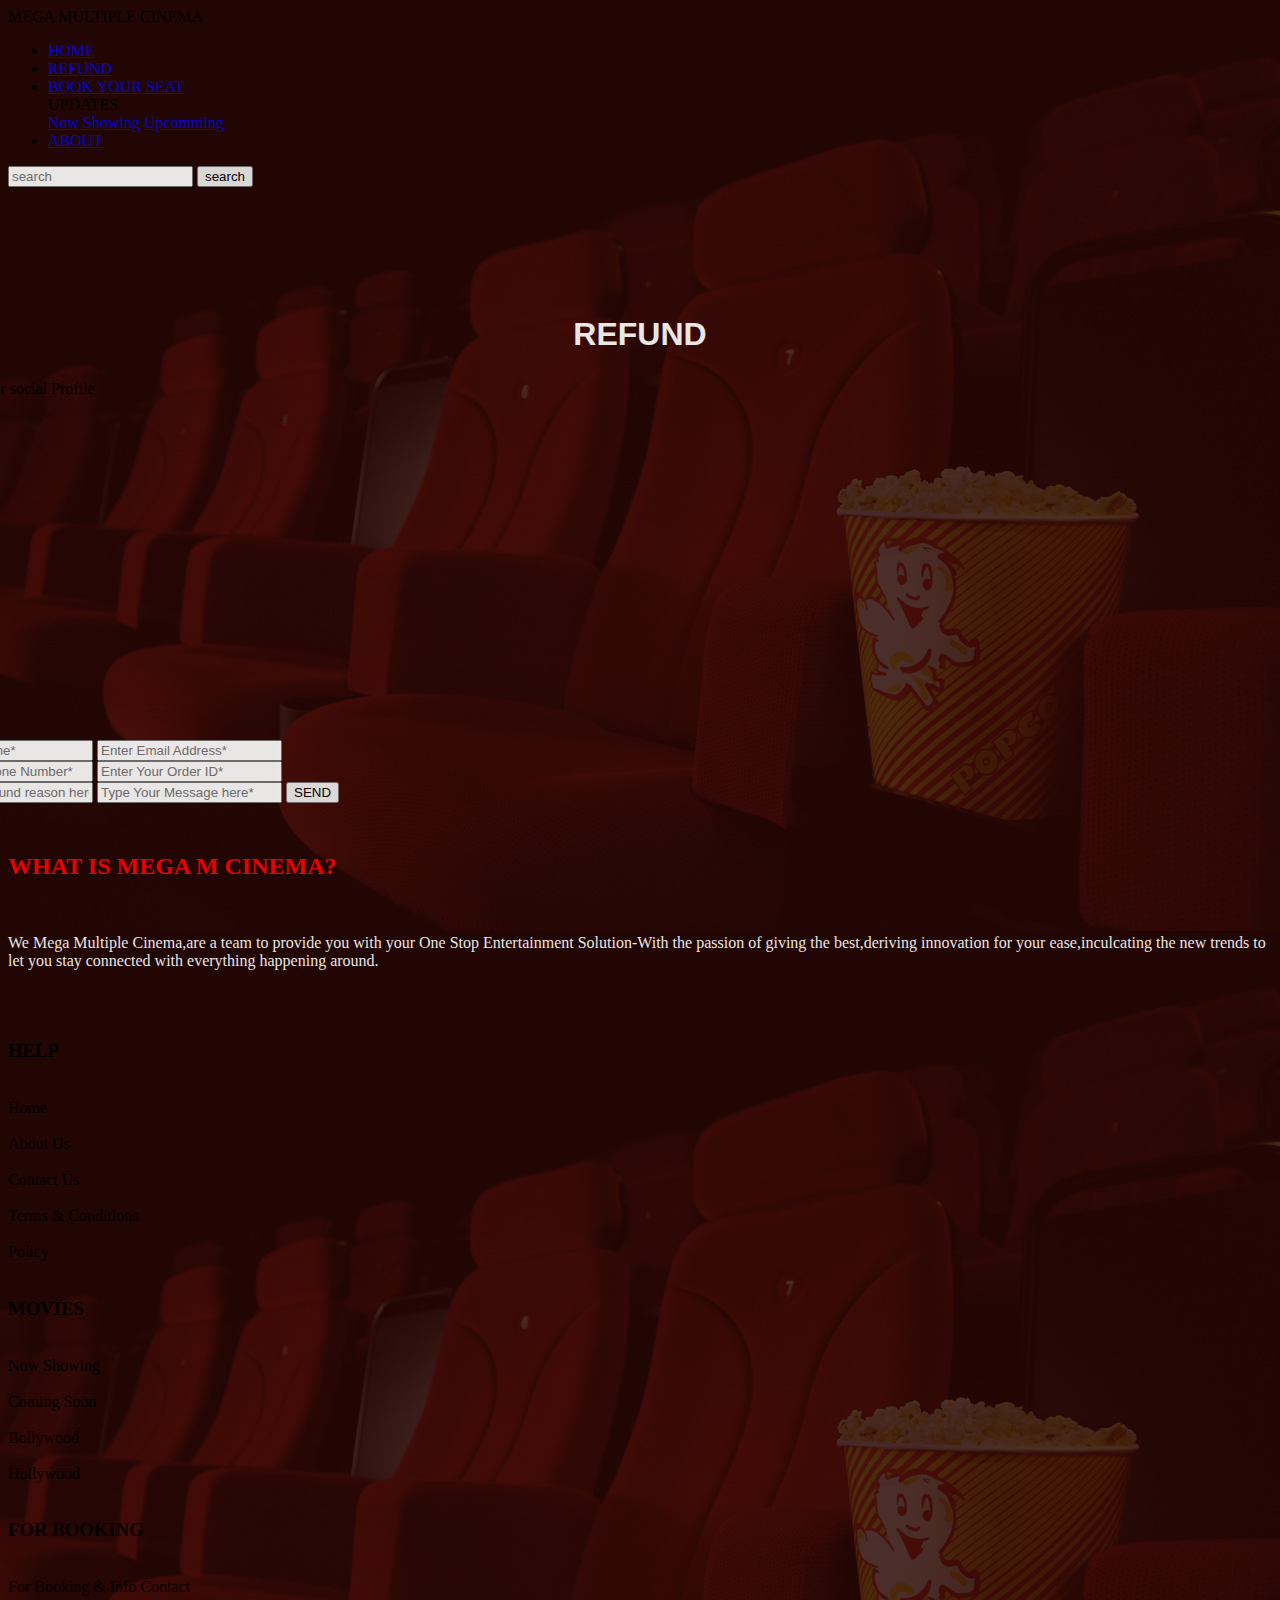
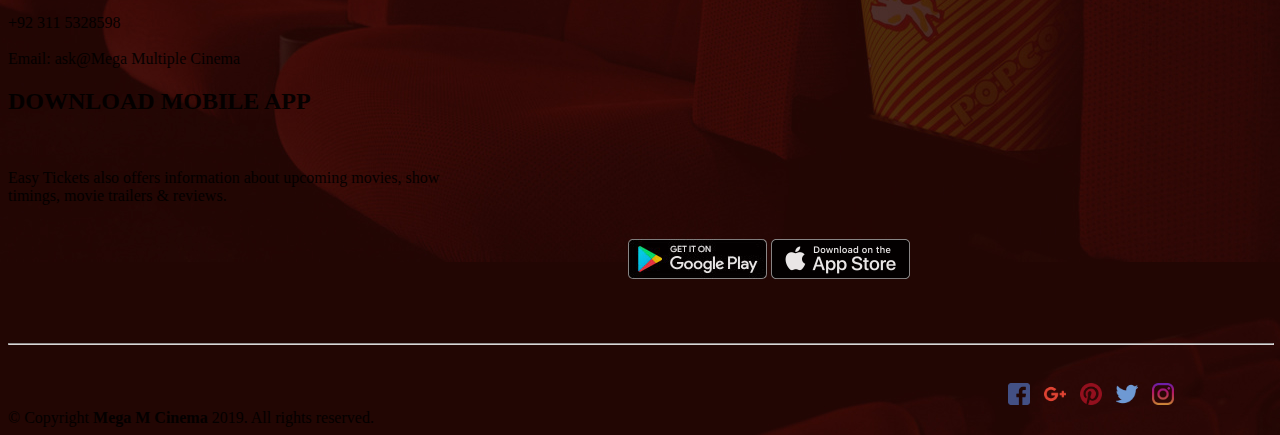
==== refund.html @ afd17ca4 "publishing my first website" ====
<!DOCTYPE html>
<html>
<head>
	<title> Refund </title>
	<link rel="stylesheet" type="text/css" href="Refund.css">
	<link rel="shortcut icon"   href="tabicon.jpg "  >	
	<style type="text/css">
		body{
			background-image: url(PC.jpg);
			opacity: 0.9;
		}
	</style>
</head>
<body>

 
	<div class="fix">
	<div class="nav-area">
		<div class="logo">MEGA MULTIPLE CINEMA</div>
		
		<ul class="menu-area">
			<li class="action"><a href="index.html">HOME</a></li>
			<li class="action"><a href="refund.html">REFUND</a></li>
			<li class="action"><a href="seat.html">BOOK YOUR SEAT</a></li>

			<div class="dropdown">
             <label class="text">UPDATES</label> 
             <div class="dropdown-content">
              <a href="nowshowing.html">Now Showing</a>
               <a href="update.html">Upcomming</a>
              
               </div>
            </div>

			 <li class="action"><a href="about.html">ABOUT</a></li>	
			
			

		</ul>
        <div class="seach-box" >
        	<form>
        	  <input type="text"placeholder="search">
        	  <input type="submit" name="" value="search">     	  
        	  </form>       	
        </div>
	</div>
   
     


<br><br><br> <br><br><br>
	<h1 style="text-align: center;color: white; font-family: Arial;"> REFUND</h1>
	<br>



<br><br><br><br><br>
	<div style="margin-left: -100px; margin-top: -150px; width: 500px; height: 500px;" class="wrapper">
		<div class="header-area">
		<h2 style="margin-top: -30px; margin-left: -330px;"> MEGA M CINEMA </h2>
		<p> Subcribe to aur social Profile</p>
	</div>
	<div class="icon">
<img src="fb.png" style="width: 22px; height: 22px; margin-top: 300px; margin-left: -260px;">
<img src="plus.png" style="width: 24px; height: 22px; margin-left: 15px; ">
<img src="tw.png" style="width: 24px; height: 22px; margin-left: 15px;">
<img src="pin.png" style="width: 24px; height: 22px; margin-left: 15px;">
<img src="inst.png" style="width: 24px; height: 22px; margin-left: 19px;">

	</div>
	<div class="form-area">
		<input type="No"  placeholder=" Enter username*">
		<input type="email" name="email"  placeholder="Enter Email Address*">
		<input type="Conatct No"  placeholder="Enter Your Phone Number*">
		<input type="Order"  placeholder="Enter Your Order ID*">
		<input type="reason"  placeholder="Enter Your Refund reason here*">
		<input type="Message"  placeholder="Type Your Message here*">

<a href="message.html"><button  class="btn-send"> SEND </button></a>
</div>

	
</div>
</body>
      	
   <div class="footer-main">

  <div class="footer-inner">

      <h2 style="font-family: Georgia; color: red;"> WHAT IS MEGA M CINEMA?</h2><br>
<p style="color: #fff; font-weight: 200;"> We Mega Multiple Cinema,are a team to provide you with your One Stop Entertainment Solution-With the passion of giving the best,deriving innovation for your ease,inculcating the new trends to let you stay connected with everything happening around.</p><br><br>
</div> 


<div class="move-2">
<h3> HELP </h3><br>
<font>Home</font> <br><br>
<font>About Us</font> <br><br>
<font>Contact Us</font><br><br>
<font>Terms & Conditions</font><br><br>
<font>Policy</font><br><br>
</div>
<div class="move-3">
<h3> MOVIES</h3> <br>
<font>Now Showing</font><br><br>
<font>Coming Soon</font><br><br>
<font>Bollywood</font><br><br>
<font>Hollywood</font><br><br>
</div>

<div class="move-4">
<h3> FOR BOOKING </h3> <br>
 <font>For Booking & Info Contact</font><br><br>
<font>+92 311 5328598</font><br><br>
<font> Email: ask@Mega Multiple Cinema</font>
</div>

<div class="move-5">
<h2> DOWNLOAD MOBILE APP</h2><br>
<p> Easy Tickets also offers information about upcoming movies, show<br> timings, movie trailers & reviews.</p>
 </div><br>

  <img style="margin-left: 620px; border-radius: 5px; margin-top: -1px;" src="a2.jpg">
  <img style=" " src="a1.png">

 <hr style="width: 100%; margin-top: 60px;">

  <div class="pic">
<img class="pg1" src="fb.png"style="width: 22px; height: 22px; margin-left: 1000px; margin-top: 30px;cursor: pointer;">
<img src="plus.png"style="width: 22px; height: 22px; margin-left: 10px;cursor: pointer;">
<img src="pin.png"style="width: 22px; height: 22px; margin-left: 10px;cursor: pointer;">
<img src="tw.png"style="width: 22px; height: 22px; margin-left: 10px;cursor: pointer;">
<img src="inst.png"style="width: 22px; height: 22px;margin-left: 10px;cursor: pointer; ">

  </div>

 <div class="footerCopyright">&copy; Copyright <b>Mega M Cinema</b> 2019. All rights reserved.
 </div>

</html>
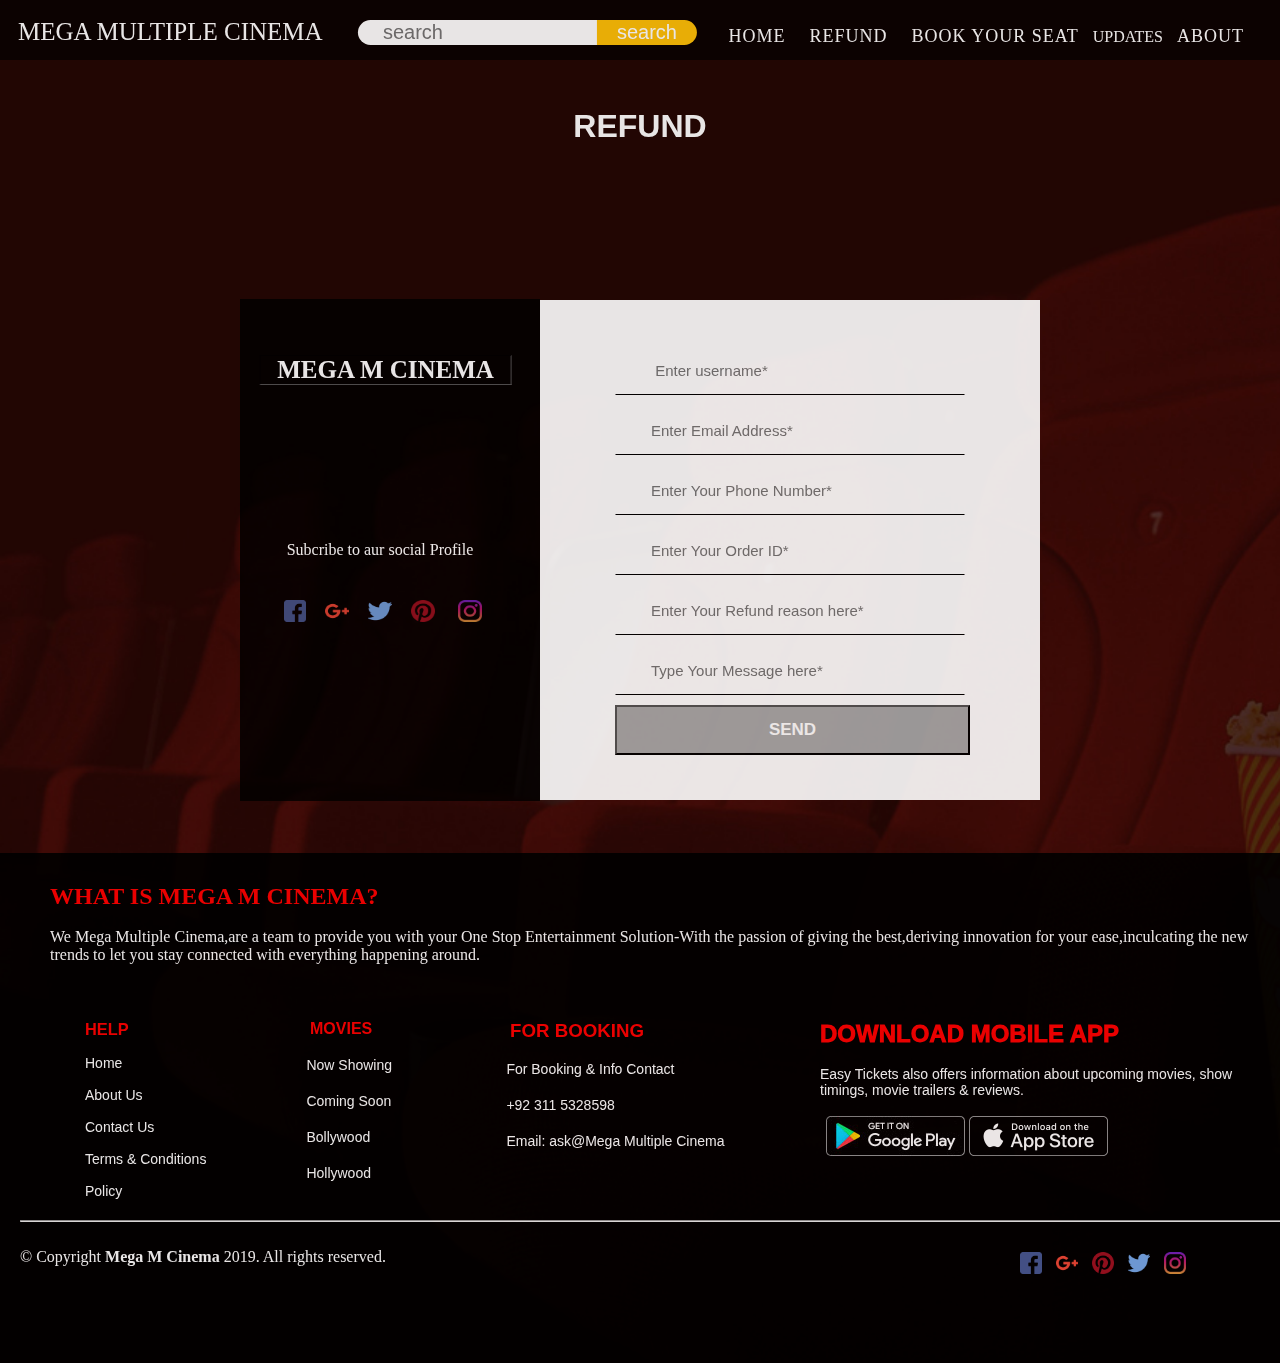
==== commit d918424f: "Update refund.html" ====
--- a/refund.html
+++ b/refund.html
@@ -2,7 +2,7 @@
 <html>
 <head>
 	<title> Refund </title>
-	<link rel="stylesheet" type="text/css" href="Refund.css">
+	<link rel="stylesheet" type="text/css" href="refund.css">
 	<link rel="shortcut icon"   href="tabicon.jpg "  >	
 	<style type="text/css">
 		body{
--- a/refund.css
+++ b/refund.css
@@ -0,0 +1,327 @@
+*
+{
+	margin: 0px;
+	padding: 0px;
+	text-decoration: none;
+	margin: 0px auto;
+   
+
+}
+body
+{
+	
+	background-image: url(a1.jpg);
+	background-size: cover;
+	 
+}
+.fix
+{
+	overflow: hidden;
+}
+.nav-area
+{
+	background: rgba(0,0,0,0.7);
+	height: 60px;
+	position: absolute;
+	width: 100%;
+}
+.logo
+{
+	margin: 18px 18px;
+	height: 60px;
+	float: left;
+	color: #fff;
+	font-size: 25px;
+	text-transform: uppercase;
+}
+.menu-area{
+	float: right;
+	list-style: none;
+	margin: 18px;
+	 padding: 8px;
+	
+	 margin-left: 12px;
+}
+.menu-area li
+{
+	display: inline-block;
+	padding: 10px;
+	margin-top: -10px;
+	 font-size: 18px;
+}
+.menu-area li a{
+	text-decoration: none;
+	color: #fff;
+   letter-spacing: 1px;
+  
+}
+
+.menu-area li.active a{
+	color: tomato;
+}
+.menu-area li a:hover{
+	color: tomato;
+}
+.wellcome-text{
+	height: 15%;
+}
+.logo:hover
+{
+color: tomato;
+}
+.seach-box{
+	position: absolute;
+	top: 50%;
+	left: 50%;
+	transform:translate(-82%,-40%);
+}
+input{
+	
+	display: inline-block;
+	font-size: 20px;
+	box-sizing: border-box;
+	transition: .5s;
+}
+input[type="text"]
+{
+	background: #fff;
+	width: 240px;
+	height: 25px;
+	border: none;
+	outline: none;
+	padding: 0 25px;
+	border-radius: 25px 0 0 25px;
+}
+input[type="submit"]
+{
+	position: relative;
+	left: -5px;
+	border-radius: 0 25px 25px 0;
+	width: 100px;
+	height: 25px;
+	border: none;
+	outline: none;
+	cursor: pointer;
+	background: #ffc107;
+	color: #fff;
+}
+input[type="submit"]:hover{
+	background: tomato;
+}
+.text
+{
+	font-size: 16px;
+	color: white;
+
+}
+
+.dropbtn {
+ background: rgba(0,0,0,0.6);
+  padding: 10px;
+  font-size: 15px;
+  border: none;
+}
+
+.dropdown {
+  position: relative;
+  display: inline-block;
+}
+
+.dropdown-content {
+  display: none;
+ position: absolute;
+  background-color: rgba(0,0,0,0.8);
+  min-width: 160px;
+  box-shadow: 0px 8px 16px 0px rgba(0,0,0,0.2);
+  z-index: 1;
+  color: white;
+}
+
+.dropdown-content a {
+  color: white;
+  padding: 12px 16px;
+  text-decoration: none;
+  display: block;
+}
+.dropdown-content a:hover {background-color: tomato;}
+
+.dropdown:hover .dropdown-content {display: block;}
+
+.dropdown:hover .dropbtn {background-color: rgba(0,0,0,0.6);}
+
+.wrapper{
+	background-color: #fff;
+	width: 800px;
+	height: 500px;
+	position: absolute;
+	top: 50%;
+	left: 50%;
+	transition: translate(-50%,-50%);
+}
+.wrapper:before{
+	content: '';
+	width: 300px;
+	height: 502px;
+	background-color: black;
+	position: absolute;
+	margin-left: -300px;
+	margin-top: -1px;
+	opacity: 0.9;
+}
+.header-area h2{
+	position: absolute;
+	top: 20%;
+	left: 20%;
+	transform: translate(-20%,-50%);
+	width: 50%;
+	border:1px inset black;
+	text-align: center;
+	color:#fff ;
+	font-size: 25px;
+}
+.header-area h2:hover{
+	background-color: maroon;
+	cursor: pointer;
+	color: white;
+}
+.header-area p{
+	position: absolute;
+	top: 50%;
+	left: 20%;
+	transform: translate(-50%,-50%);
+	color: #fff;
+	font-family: Verdana;
+	margin-top: -0 0px;
+	margin-left: -260px;
+
+}
+.form-area{
+	position: absolute;
+	top: 50%;
+	left: 50%;
+	transform: translate(-50%,-50%);
+	width: 350px;
+}
+.form-area input{
+	outline: none;
+	padding: 0 0 0 35px;
+	font-size: 15px;
+	border: 1px solid rgba(0,0,0,0);
+	border-bottom-color:black;
+	
+	width: 100%;
+	height: 50px;
+	margin-bottom: 10px;
+	
+
+}
+	  
+
+.icon{
+	cursor: pointer;
+	margin: 0 4px;
+	opacity: 0.9;
+   
+    display: inline-block;
+}
+
+
+.btn-send
+{
+	height: 50px;
+	width:355px;px;
+	background-color: darkgrey; 
+	font-weight: bold;
+	font-size: 17px;
+	cursor: pointer;
+	color: white; 
+
+}
+.btn-send:hover
+{
+	background-color: #9E1A07;
+
+}
+.footer-main{
+	width: 100%;
+	height: 450px;
+	margin: auto;
+	background:rgb(0,0,0,2);
+	padding: 30px 20px;
+	cursor: pointer;
+	margin-top: 600px;
+}
+.footer-inner{
+	width: 1200px;
+    margin-left: 30px; 
+}
+.move-2{
+	height: auto;
+	float: left;
+	color: #fff;
+	font-family: sans-serif;
+	font-size: 14px;
+	margin-left: 65px;
+	margin-top: 20px;
+}
+.move-2 font:hover{
+	color: red;
+}
+.move-2 h3{
+	color: red;
+}
+.move-3 h3{
+color: red;
+font-family: sans-serif;
+font-size: 16px;
+ margin-top: 20px;
+ margin-left: 290px;
+
+	
+}
+.move-3 font{
+	font-size: 14px;
+	color: #fff;
+	font-family: sans-serif;
+	font-size: 14px;
+	margin-left: 100px; 
+}
+.move-3 font:hover{
+	color: red;
+}
+.move-4 h3{
+  color: red;
+ margin-top: -180px;
+margin-left: 490px;
+font-family: sans-serif;
+}
+.move-4 font{
+	color: #fff;
+	margin-top: 80px;
+	margin-left: 300px;
+	font-size: 14px;
+	font-family: sans-serif;
+	font-size: 14px;
+	
+}
+.move-4 font:hover{
+	color:red;
+}
+.move-5 h2{
+	color: red;
+	margin-left: 800px;
+	margin-top: -130px;
+	font-weight: 1000;
+	font-family: sans-serif;
+}
+.move-5 p{
+  color: #fff;
+  margin-left: 800px;
+  font-size: 14px;
+  font-family: arial;
+}
+
+.footerCopyright{
+	color: #fff;
+	margin-top: -30px;
+}